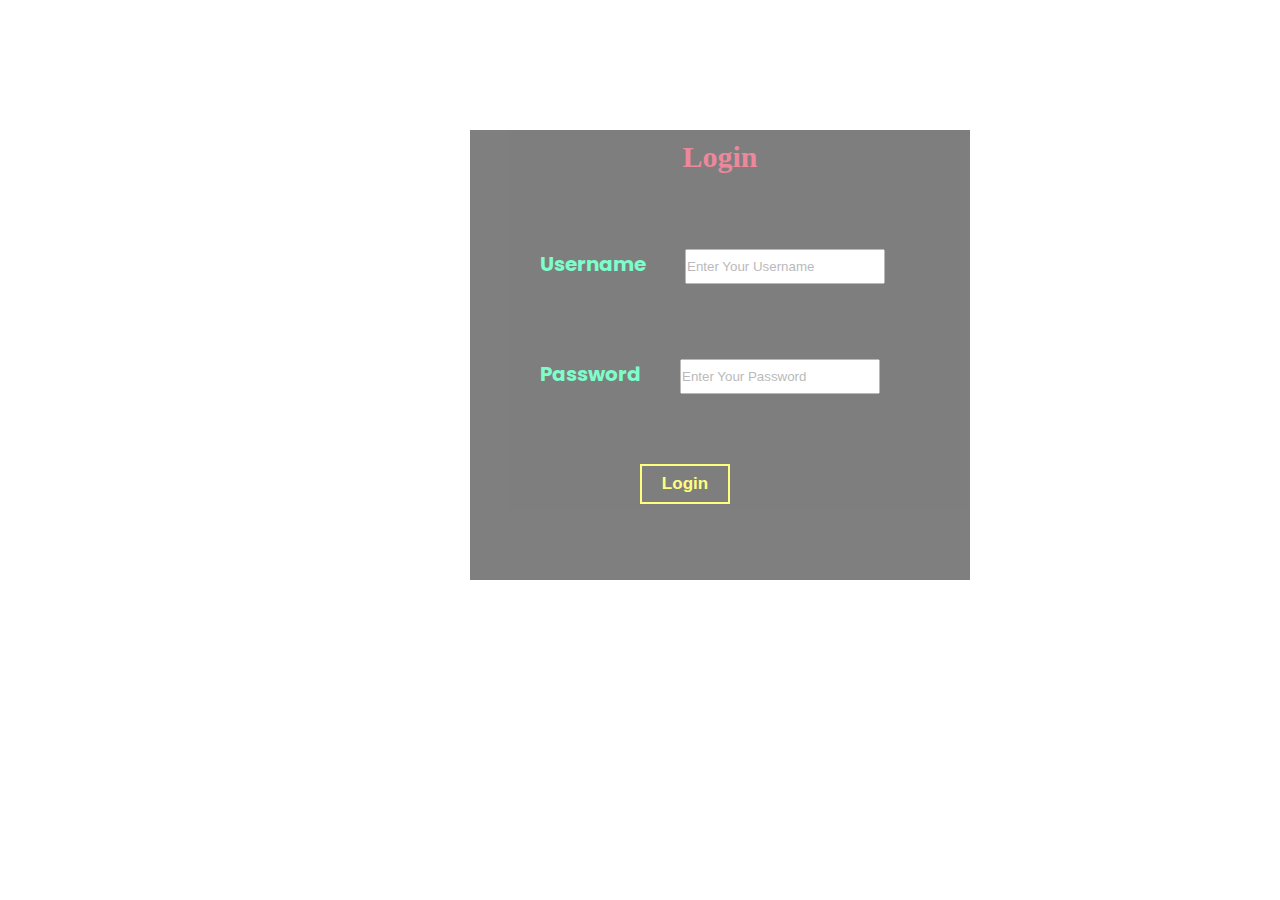
==== Project/01_Login/Html/index.htm @ fb5c6857 "Login_Form" ====
<!DOCTYPE html>
<html lang="en">
<head>
    <meta charset="UTF-8">
    <meta http-equiv="X-UA-Compatible" content="IE=edge">
    <meta name="viewport" content="width=device-width, initial-scale=1.0">
    <link rel="stylesheet" href="../Css/style.css">
    <title>LoginPage</title>
</head>
<body>
    <div class="main">
        <div class="frm-login">
            <div class="head">
                <h2>Login</h2>
            </div>
            <div class="frm-log">
                <form action="">
                    <div class="user">
                        <lbl class="lbl-user">Username</lbl>
                        <input type="text" class="frm-input" placeholder="Enter Your Username" minlength="5" maxlength="15" id="user" autocomplete="off">
                    </div>
                    <div class="pass">
                        <lbl class="lbl-pass">Password</lbl>
                        <input type="password" class="frm-input" placeholder="Enter Your Password" minlength="8" maxlength="16" id="pass" autocomplete="off">
                    </div>
                    <div class="btn">
                        <button type="button" class="btn-login" onclick="login()">Login</button>
                    </div>
                </form>
            </div>         
        </div>
    </div>

    <script src="../Js/script.js"></script>
</body>
</html>
---- Project/01_Login/Css/style.css ----
@import url('https://fonts.googleapis.com/css2?family=Poppins&family=Staatliches&display=swap');

*
{
   margin: 0;
   padding: 0;
   box-sizing: border-box;
}

body{
    background-image: url("../Images/login.jpg");
    background-repeat: no-repeat;
    background-size: cover;
}

.main
{
   display: flex;
   width: 700px;
   height: 500px;
   margin-left: 370px;
   justify-content: center;
   margin-top: 80px;
   margin-bottom: 50px;
}

.frm-login{
    display: flex;
    width: 500px;
    height: 450px;
    background-color: black;
    margin-top: 50px;
    opacity: calc(0.5);
    flex-direction: column;
    
}

.frm-log{
    display: flex;
    align-content: center;
}

.head{
    flex-direction: column;
    text-align: center;
}

.head h2{
    color: crimson;
    margin-top: 10px;
    justify-self: center;
    font-size: 30px;
    font-weight: bold;
}

.user,.pass{
    margin: 30px;
    margin-top: 60px;
    margin-left: 70px;
}

.lbl-user , .lbl-pass{
    color: mediumspringgreen;
    margin-right: 20px;
    margin-bottom: 10px;
    font-family: 'Poppins', sans-serif;
    font-weight: bold;
    font-size: 20px;
}

.btn{
    padding-top: 40px;
    margin-left: 50px;
}

.btn-login{
    width: 90px;
    height: 40px;
    font-family: Arial, Helvetica, sans-serif;
    font-weight: bold;
    color: yellow;
    border: solid yellow 2px;
    background-color: transparent;
    cursor: pointer;
    font-size: 17px;
    margin-left: 120px;
}

.frm-input{
    margin-top: 15px;
    width: 200px;
    height: 35px;
    margin-left: 15px;
}
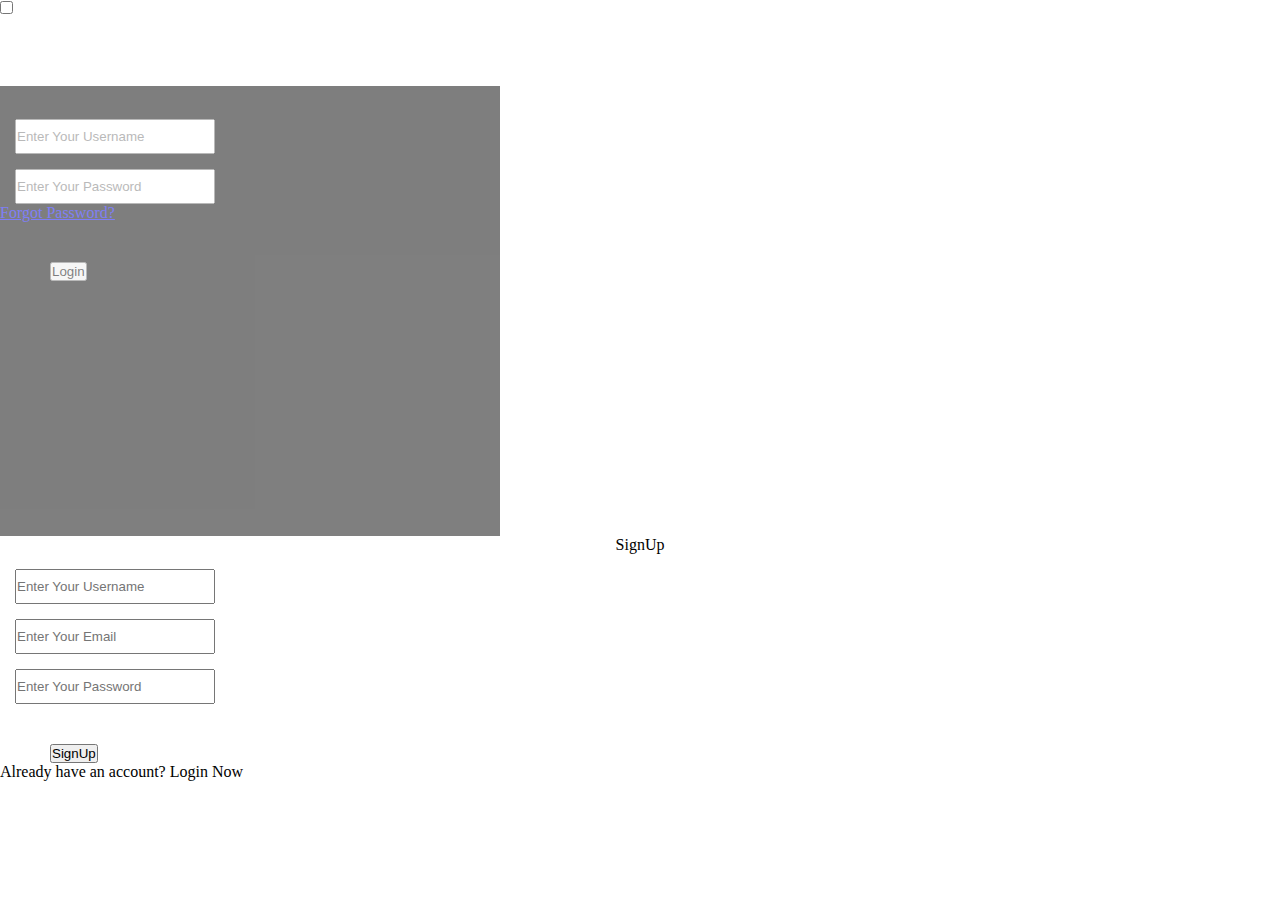
==== commit be804251: "Login-Form" ====
--- a/Project/01_Login/Html/index.htm
+++ b/Project/01_Login/Html/index.htm
@@ -5,31 +5,72 @@
     <meta http-equiv="X-UA-Compatible" content="IE=edge">
     <meta name="viewport" content="width=device-width, initial-scale=1.0">
     <link rel="stylesheet" href="../Css/style.css">
+    <link rel="icon" href="../Images/cslogin_94432.ico">
+    <script src="https://kit.fontawesome.com/70a5890f20.js" crossorigin="anonymous"></script>
     <title>LoginPage</title>
 </head>
 <body>
-    <div class="main">
-        <div class="frm-login">
-            <div class="head">
-                <h2>Login</h2>
+        <div class="container">
+            <input type="checkbox" id="flip">
+            <div class="cover">
+                <div class="front">
+                    <img src="../Images/login.jpg" alt="">
+                    
+                </div>
             </div>
-            <div class="frm-log">
-                <form action="">
-                    <div class="user">
-                        <lbl class="lbl-user">Username</lbl>
-                        <input type="text" class="frm-input" placeholder="Enter Your Username" minlength="5" maxlength="15" id="user" autocomplete="off">
-                    </div>
-                    <div class="pass">
-                        <lbl class="lbl-pass">Password</lbl>
-                        <input type="password" class="frm-input" placeholder="Enter Your Password" minlength="8" maxlength="16" id="pass" autocomplete="off">
-                    </div>
-                    <div class="btn">
-                        <button type="button" class="btn-login" onclick="login()">Login</button>
-                    </div>
-                </form>
-            </div>         
+            <form action="">
+              <div class="frm-container">
+                <div class="frm-login">
+                    <div class="head">Login</div>
+                     <div class="frm-inputs">
+                        <div class="input-box">
+                            <i class="fa-solid fa-envelope"></i>
+                            <input type="text" class="frm-input" placeholder="Enter Your Username" minlength="5" maxlength="15" id="user" autocomplete="off">
+                        </div>
+    
+                        <div class="input-box">
+                            <i class="fa-solid fa-lock"></i>
+                            <input type="password" class="frm-input" placeholder="Enter Your Password" minlength="8" maxlength="16" id="pass" autocomplete="off">
+                        </div>
+    
+                        <div class="text"><a href="#">Forgot Password?</a></div>
+
+                        <div class="btn input-box">
+                            <input type="submit" value="Login">
+                        </div> 
+
+                        <div class="text">Don't have an account? <label for="flip">SignUp Now</label></div>
+                    </div>                                                       
+                  </div>
+    
+                  <div class="frm-signup">
+                    <div class="head">SignUp</div>
+                     <div class="frm-inputs">
+                        <div class="input-box">
+                            <i class="fa-solid fa-user"></i>
+                            <input type="text" class="frm-input" placeholder="Enter Your Username" minlength="5" maxlength="15" id="user" autocomplete="off">
+                        </div>
+    
+                        <div class="input-box">
+                            <i class="fa-solid fa-envelope"></i>
+                            <input type="email" class="frm-input" placeholder="Enter Your Email" id="user" autocomplete="Off">
+                        </div>
+    
+                        <div class="input-box">
+                            <i class="fa-solid fa-lock"></i>
+                            <input type="password" class="frm-input" placeholder="Enter Your Password" minlength="8" maxlength="16" id="pass" autocomplete="off">
+                        </div>
+    
+                        <div class="btn input-box">
+                            <input type="submit" value="SignUp">
+                        </div> 
+                        <div class="text">Already have an account? <label for="flip">Login Now</label></div>
+                    </div>                                                       
+                  </div>
+    
+              </div>
+           </form> 
         </div>
-    </div>
 
     <script src="../Js/script.js"></script>
 </body>
